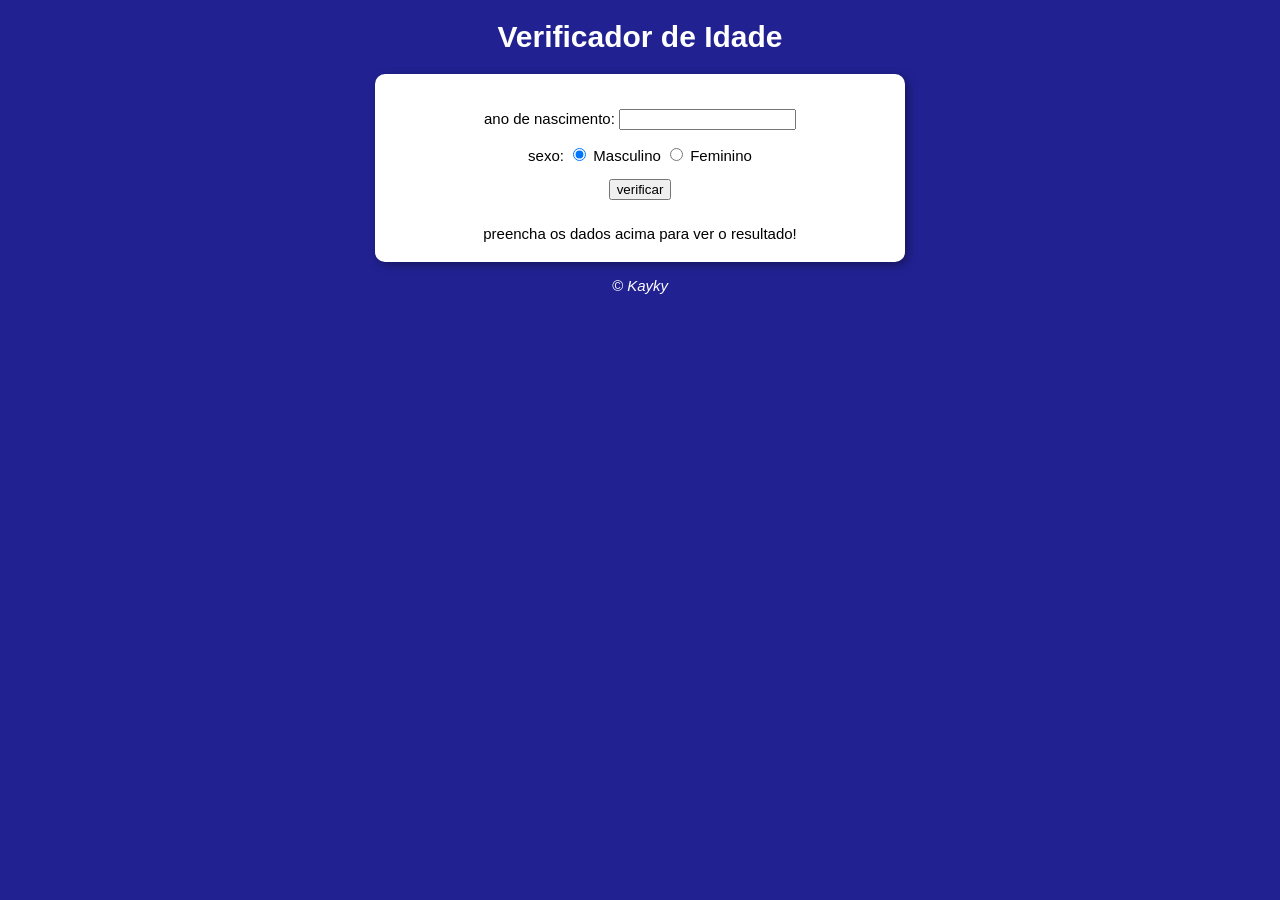
==== Exercicios/ex008/index.html @ b521ec46 "exercicios" ====
<!DOCTYPE html>
<html lang="pt-br">
<head>
    <meta charset="UTF-8">
    <meta name="viewport" content="width=device-width, initial-scale=1.0">
    <title>Verificador de Idade</title>
    <link rel="stylesheet" href="style.css">
</head>
<body>
    <header>
        <h1>Verificador de Idade</h1>
    </header>
    <section>
        <div>
            <p>ano de nascimento:
                <input type="number" name="txtano" id="txtano" min="0">
            </p>
            <p>sexo:
                <input type="radio" name="radsex" id="mas" checked>
                <label for="mas">Masculino</label>
                <input type="radio" name="radsex" id="fem">
                <label for="fem">Feminino</label>
            </p>
            <p>
                <input type="button" value="verificar" onclick="verificar()">
            </p>
        </div>
        <div id="res">
            preencha os dados acima para ver o resultado!
        </div>
    </section>
    <footer>
        <p>&copy; Kayky</p>
    </footer>
    <script src="script.js"></script>
</body>
</html>
---- Exercicios/ex008/style.css ----
body {
    background-color: rgb(33, 33, 146);
    font: normal 15px arial;
}

header {
    color: white;
    text-align: center;
}

section {
    text-align: center;
    background-color: white;
    border-radius: 10px;
    padding: 15px;
    width: 500px;
    margin: auto;
    box-shadow: 3px 3px 10px rgba(0, 0, 0, 0.348);

}

div {
    text-align: center;
    padding: 5px;
}

footer {
    color: white;
    text-align: center;
    font-style: italic;

}

img {
    text-align: center;
  border-radius: 50%;
  width: 150px;
  height: 150px;
}

#res {
    text-align: center;
}

#res img {
    display: block;
    margin: 20px auto 0 auto;
}
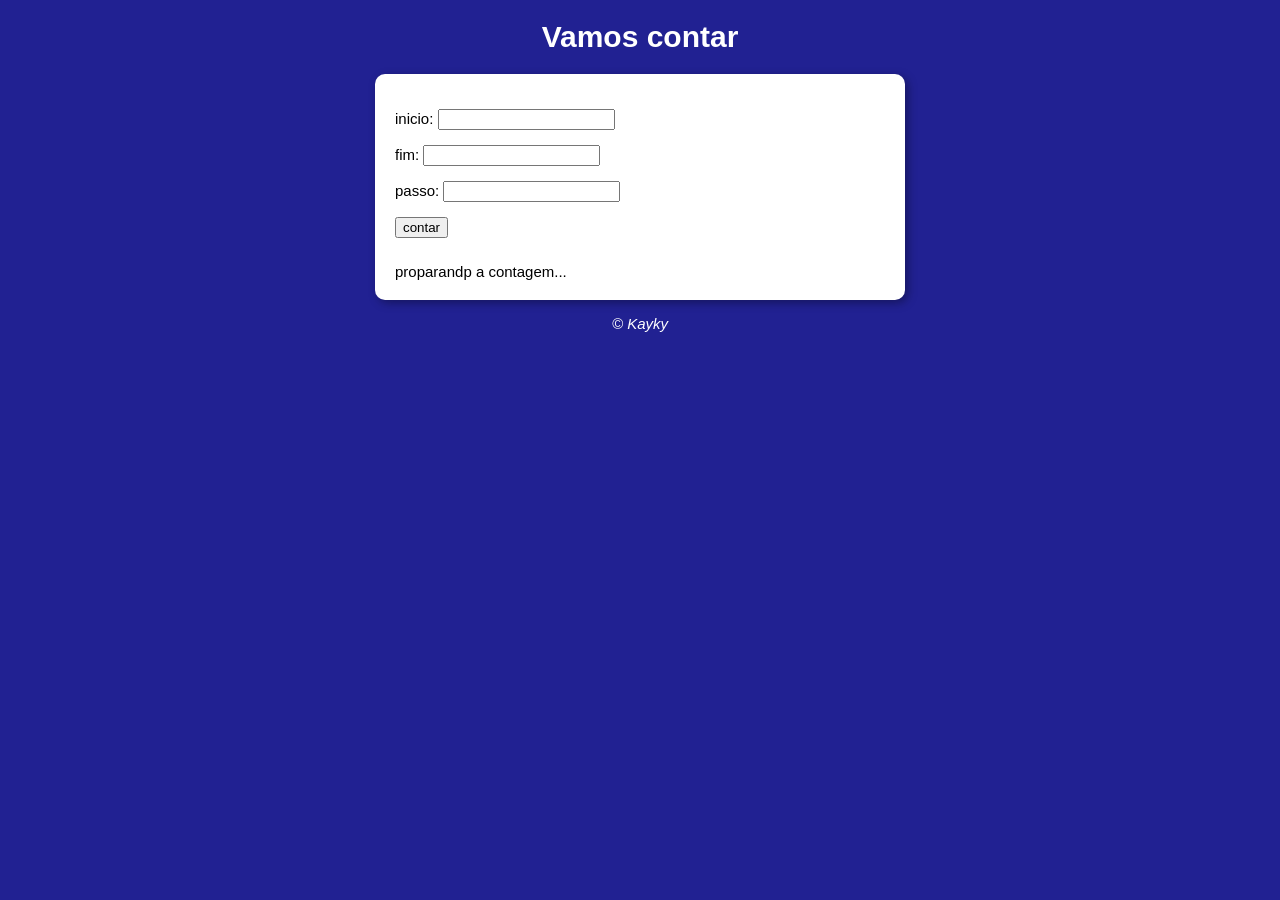
==== commit 677059cb: "Vamos contar" ====
--- a/Exercicios/ex008/index.html
+++ b/Exercicios/ex008/index.html
@@ -3,30 +3,22 @@
 <head>
     <meta charset="UTF-8">
     <meta name="viewport" content="width=device-width, initial-scale=1.0">
-    <title>Verificador de Idade</title>
+    <title>Vamos contar</title>
     <link rel="stylesheet" href="style.css">
 </head>
 <body>
     <header>
-        <h1>Verificador de Idade</h1>
+        <h1>Vamos contar</h1>
     </header>
     <section>
-        <div>
-            <p>ano de nascimento:
-                <input type="number" name="txtano" id="txtano" min="0">
-            </p>
-            <p>sexo:
-                <input type="radio" name="radsex" id="mas" checked>
-                <label for="mas">Masculino</label>
-                <input type="radio" name="radsex" id="fem">
-                <label for="fem">Feminino</label>
-            </p>
-            <p>
-                <input type="button" value="verificar" onclick="verificar()">
-            </p>
+        <div id="dados">
+            <p>inicio: <input type="number" name="inicio" id="txti"></p>
+            <p>fim: <input type="number" name="fim" id="txtf"></p>
+            <p>passo: <input type="number" name="passo" id="txtp"></p>
+            <p><input type="button" value="contar" onclick="contar()"></p>
         </div>
         <div id="res">
-            preencha os dados acima para ver o resultado!
+            proparandp a contagem...
         </div>
     </section>
     <footer>
--- a/Exercicios/ex008/style.css
+++ b/Exercicios/ex008/style.css
@@ -9,7 +9,6 @@
 }
 
 section {
-    text-align: center;
     background-color: white;
     border-radius: 10px;
     padding: 15px;
@@ -20,7 +19,6 @@
 }
 
 div {
-    text-align: center;
     padding: 5px;
 }
 
@@ -38,10 +36,6 @@
   height: 150px;
 }
 
-#res {
-    text-align: center;
-}
-
 #res img {
     display: block;
     margin: 20px auto 0 auto;
